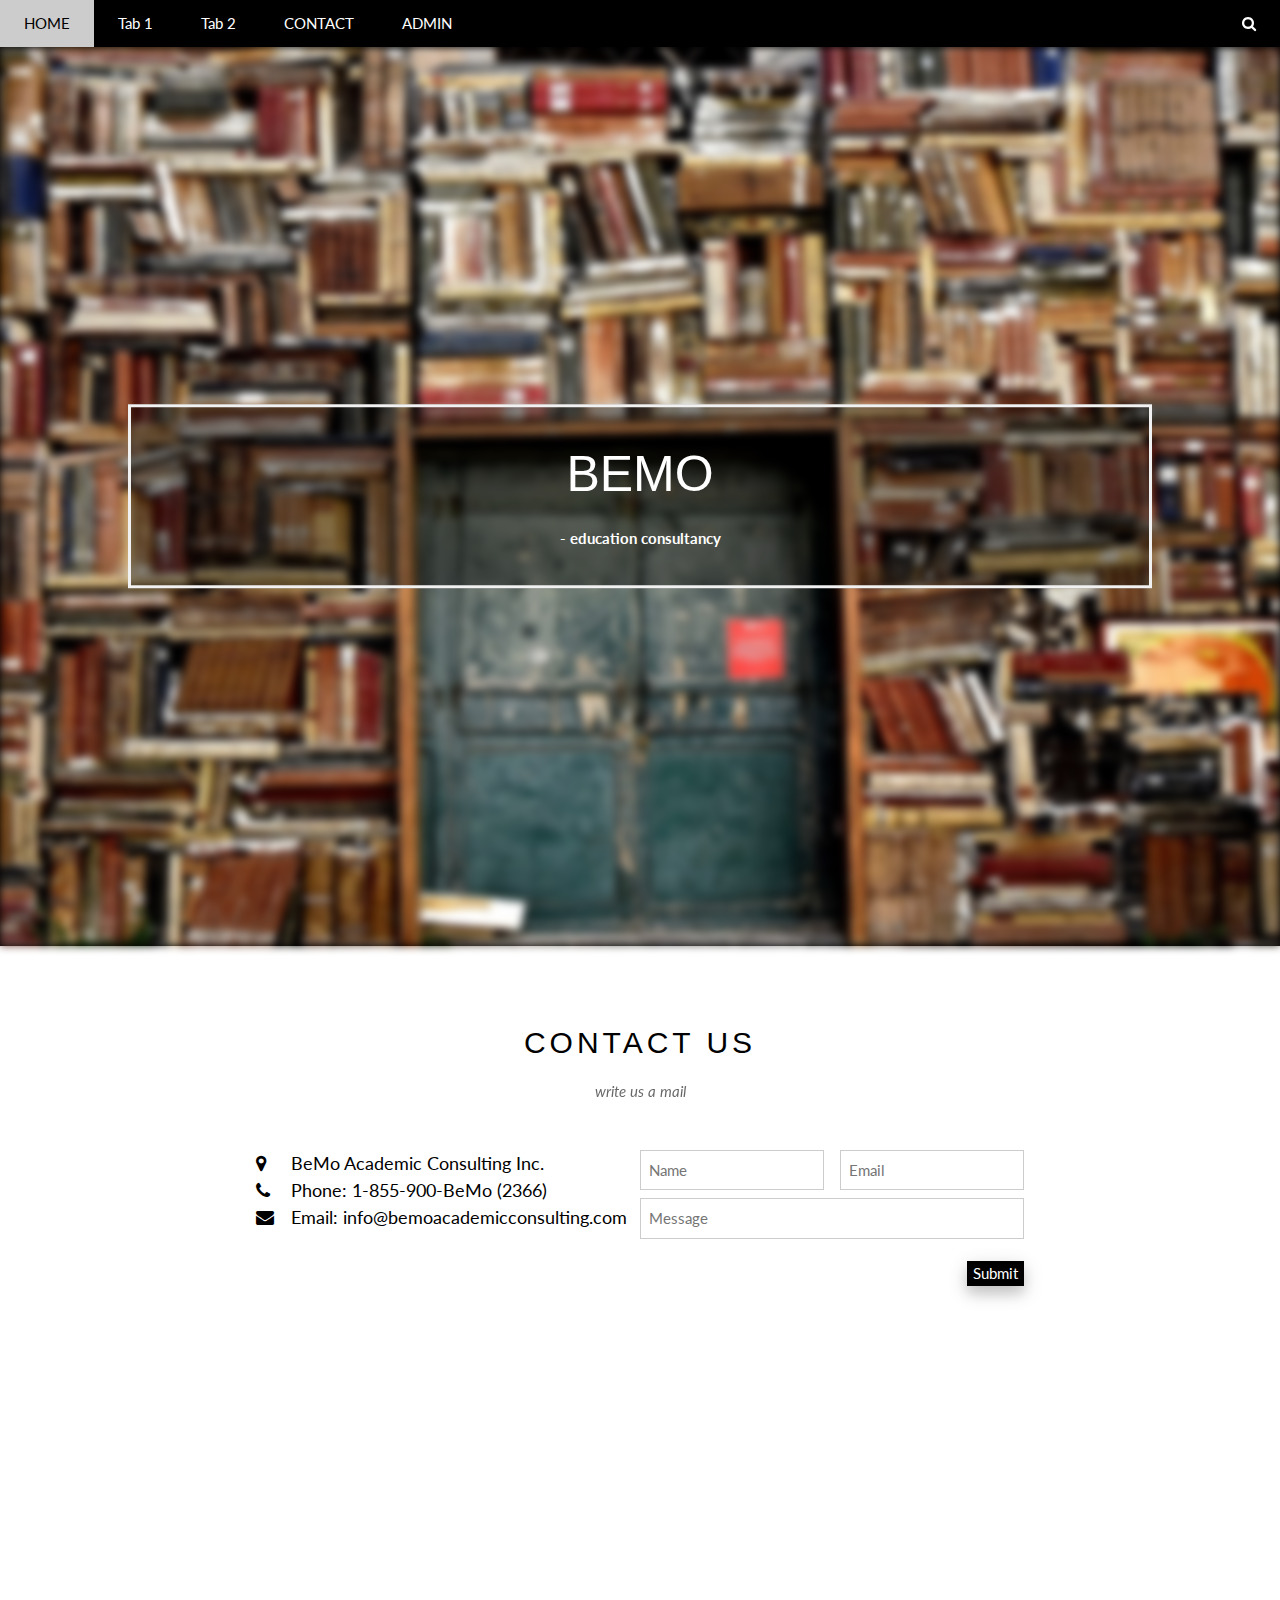
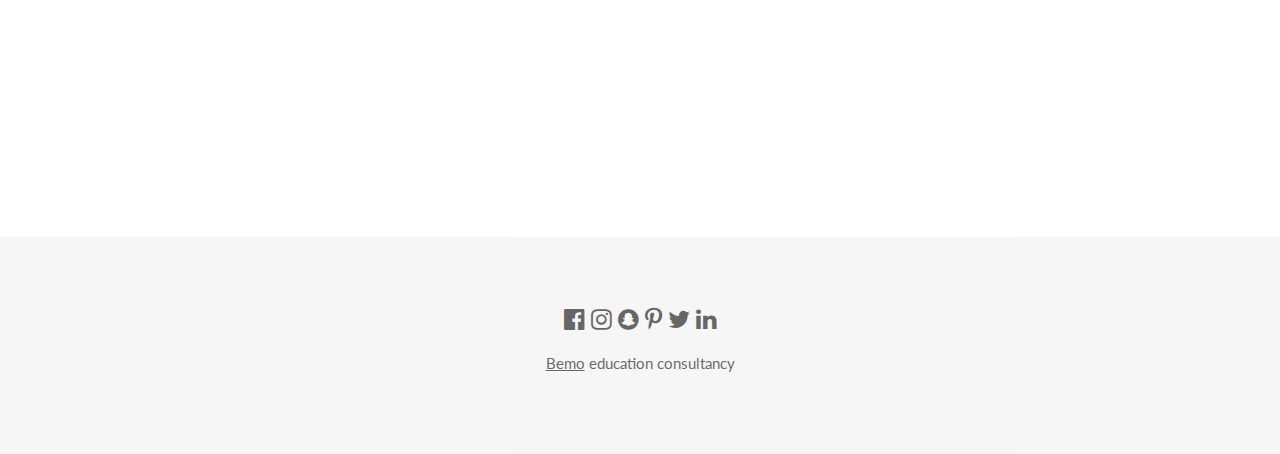
==== index.html @ a6ba8c82 "Initial Commit" ====
<!DOCTYPE html>
<html lang="en">
<title>Bemo Consultancy</title>
<meta charset="UTF-8">
<link rel="icon" href="images/logo.png" />
<meta name="viewport" content="width=device-width, initial-scale=1">
<link rel="stylesheet" href="https://www.w3schools.com/w3css/4/w3.css">
<link rel="stylesheet" href="https://fonts.googleapis.com/css?family=Lato">
<link rel="stylesheet" href="https://cdnjs.cloudflare.com/ajax/libs/font-awesome/4.7.0/css/font-awesome.min.css">
<link rel="stylesheet" href="styles/style.css">
<style>
    body {font-family: "Lato", sans-serif}
.mySlides {display: none}
</style>

<body>

    <!--  <div class='loader' id="loader"></div>

    <!-- Navbar -->
    <div class="w3-top">
        <div class="w3-bar w3-black w3-card">
            <a class="w3-bar-item w3-button w3-padding-large w3-hide-medium w3-hide-large w3-right" href="javascript:void(0)" onclick="myFunction()" title="Toggle Navigation Menu"><i class="fa fa-bars"></i></a>
            <a href="index.html" class="w3-bar-item w3-button w3-padding-large">HOME</a>
            <a href="#" class="w3-bar-item w3-button w3-padding-large w3-hide-small">Tab 1</a>
            <a href="#" class="w3-bar-item w3-button w3-padding-large w3-hide-small">Tab 2</a>
            <a href="#contact" class="w3-bar-item w3-button w3-padding-large w3-hide-small">CONTACT</a>
            <a href="admin/login.html" class="w3-bar-item w3-button w3-padding-large w3-hide-small">ADMIN</a>


            <a href="javascript:void(0)" class="w3-padding-large w3-hover-red w3-hide-small w3-right"><i class="fa fa-search"></i></a>
        </div>
    </div>

    <!-- Navbar on small screens -->
    <div id="navDemo" class="w3-bar-block w3-black w3-hide w3-hide-large w3-hide-medium w3-top" style="margin-top:46px">
        <a href="#" class="w3-bar-item w3-button w3-padding-large" onclick="myFunction()">Tab 1</a>
        <a href="#" class="w3-bar-item w3-button w3-padding-large" onclick="myFunction()">Tab 2</a>
        <a href="#contact" class="w3-bar-item w3-button w3-padding-large" onclick="myFunction()">CONTACT</a>
        <a href="admin/login.html" class="w3-bar-item w3-button w3-padding-large">ADMIN</a>
    </div>

    <!-- Page content -->
    <div class="w3-content" style="max-width:2000px;margin-top:46px">

        <!-- Center image -->
        <div class="container">
            <div class="section">
                <div id="bg-image" style="background-image: url(images/slide_2.jpg)"></div>
                <div class="bg-text">
                    <h2></h2>
                    <h1 style="font-size:50px">BEMO</h1>
                    <p>- education consultancy</p>
                </div>
            </div>
        </div>


        <!-- The Contact Section -->
        <div class="w3-container w3-content w3-padding-64" style="max-width:800px" id="contact">
            <h2 class="w3-wide w3-center">CONTACT US</h2>
            <p class="w3-opacity w3-center"><i>write us a mail</i></p>
            <div class="w3-row w3-padding-32">
                <div class="w3-col m6 w3-large w3-margin-bottom">
                    <i class="fa fa-map-marker" style="width:30px"></i> BeMo Academic Consulting Inc.<br>
                    <i class="fa fa-phone" style="width:30px"></i> Phone: 1-855-900-BeMo (2366)<br>
                    <i class="fa fa-envelope" style="width:30px"> </i> Email: info@bemoacademicconsulting.com<br>
                </div>
                <div class="w3-col m6">

                    <form class="gform pure-form pure-form-stacked" method="POST" data-email="example@email.net" action="https://script.google.com/macros/s/AKfycbxJB2eKoGk3xrwKfDs9UaiHuqiwtkF6JQY4Tz73Ow/exec">

                        <div class="form-elements">
                            <div class="w3-row-padding" style="margin:0 -16px 8px -16px">
                                <div class="w3-half">
                                    <input class="w3-input w3-border" type="text" placeholder="Name" required name="Name">
                                </div>
                                <div class="w3-half">
                                    <input class="w3-input w3-border" type="text" placeholder="Email" required name="Email">
                                </div>
                            </div>
                            <input class="w3-input w3-border" type="text" placeholder="Message" required name="Message"><br>
                            <button type="submit" class="btn btn-primary btn-lg " id="load1" data-loading-text="<i class='fa fa-spinner fa-spin'></i> Processing" style="background: black;color: #fff; float: right; border: 0px; box-shadow: 0 8px 12px 0 rgba(0, 0, 0, 0.1), 0 6px 20px 0 rgba(0, 0, 0, 0.19);">Submit</button>
                            <script src='https://cdnjs.cloudflare.com/ajax/libs/jquery/2.1.3/jquery.min.js'></script>
                            <script src='https://cdnjs.cloudflare.com/ajax/libs/twitter-bootstrap/3.2.0/js/bootstrap.min.js'></script>
                            <script>
                                $('.btn').on('click', function() {
                                    var $this = $(this);
                                    $this.button('loading');
                                    setTimeout(function() {
                                        $this.button('reset');
                                    }, 7000);
                                });
                            </script>
                        </div>

                        <div class="thankyou_message" style="display:none; float: right">
                            <h4><em>Thanks</em><br>we will get back to you soon</h4>
                        </div>

                    </form>

                    <script data-cfasync="false" type="text/javascript" src="scripts/form-submission-handler.js"></script>

                </div>
            </div>
        </div>

        <!-- End Page Content -->
    </div>

    <!-- location/map -->
    <iframe src="https://www.google.com/maps/embed?pb=!1m18!1m12!1m3!1d360.7850603535179!2d-79.39678427083659!3d43.6631361625676!2m3!1f0!2f0!3f0!3m2!1i1024!2i768!4f13.1!3m3!1m2!1s0x882b34b8f331fd9b%3A0x8d1d9bb6765a76f7!2sUniversity%20of%20Toronto%20-%20St.%20George%20Campus!5e0!3m2!1sen!2sin!4v1594706922695!5m2!1sen!2sin" width="100%" height="450" frameborder="0" style="border:0;" allowfullscreen="" aria-hidden="false" tabindex="0"></iframe>

    <!-- Footer -->
    <footer class="w3-container w3-padding-64 w3-center w3-opacity w3-light-grey w3-xlarge">
        <i class="fa fa-facebook-official w3-hover-opacity"></i>
        <i class="fa fa-instagram w3-hover-opacity"></i>
        <i class="fa fa-snapchat w3-hover-opacity"></i>
        <i class="fa fa-pinterest-p w3-hover-opacity"></i>
        <i class="fa fa-twitter w3-hover-opacity"></i>
        <i class="fa fa-linkedin w3-hover-opacity"></i>

        <p class="w3-medium"><a href="https://bemoacademicconsulting.com/" target="_blank">Bemo</a> education consultancy</p>
    </footer>
<script>
//on click menu button toggle
function myFunction() {
  var x = document.getElementById("navDemo");
  if (x.className.indexOf("w3-show") == -1) {
    x.className += " w3-show";
  } else { 
    x.className = x.className.replace(" w3-show", "");
  }
}

//clicks outside the modal, close it
var modal = document.getElementById('ticketModal');
window.onclick = function(event) {
  if (event.target == modal) {
    modal.style.display = "none";
  }
}
</script>
</body>

</html>
---- styles/style.css ----
body, html {
  height: 100%;
  margin: 0;
  font-family: Arial, Helvetica, sans-serif;
}


* {
  box-sizing: border-box;
}



.container{
  position:relative;
  width:100%;
}
.container .section{
  position:sticky;
  top:0;
  width:100%;
  height:100vh;
  background:#000;
}
.container .section:nth-child(1){
  background-size:cover;
}



#bg-image {
  
  /* Add the blur effect */
  filter: blur (4px);
  -webkit-filter: blur(4px);
  
  /* Full height */
  height: 100%; 
  
  /* Center and scale the image nicely */
  background-position: center;
  background-repeat: no-repeat;
  background-size: cover;
}

/* Position text in the middle of the page/image */
.bg-text {
  background-color: rgb(0,0,0); /* Fallback color */
  background-color: rgba(0,0,0, 0.4); /* Black w/opacity/see-through */
  color: white;
  font-weight: bold;
  border: 3px solid #f1f1f1;
  position: absolute;
  top: 50%;
  left: 50%;
  transform: translate(-50%, -50%);
  width: 80%;
  padding: 20px;
  text-align: center;
}




/* loader */

.loader {
    -moz-animation: cssAnimation 0s ease-in 3s forwards;
    /* Firefox */
    -webkit-animation: cssAnimation 0s ease-in 3s forwards;
    /* Safari and Chrome */
    -o-animation: cssAnimation 0s ease-in 3s forwards;
    /* Opera */
    animation: cssAnimation 0s ease-in 3s forwards;
    -webkit-animation-fill-mode: forwards;
    animation-fill-mode: forwards;
}
@keyframes cssAnimation {
    to {
        width:0;
        height:0;
        overflow:hidden;
    }
}
@-webkit-keyframes cssAnimation {
    to {
        width:0;
        height:0;
        visibility:hidden;
    }
}
#loader {
	position: fixed;
	left: 0px;
	top: 0px;
	width: 100%;
	height: 100%;
	z-index: 9999;
	background: url(../images/loader-4.gif) center no-repeat #000;
}
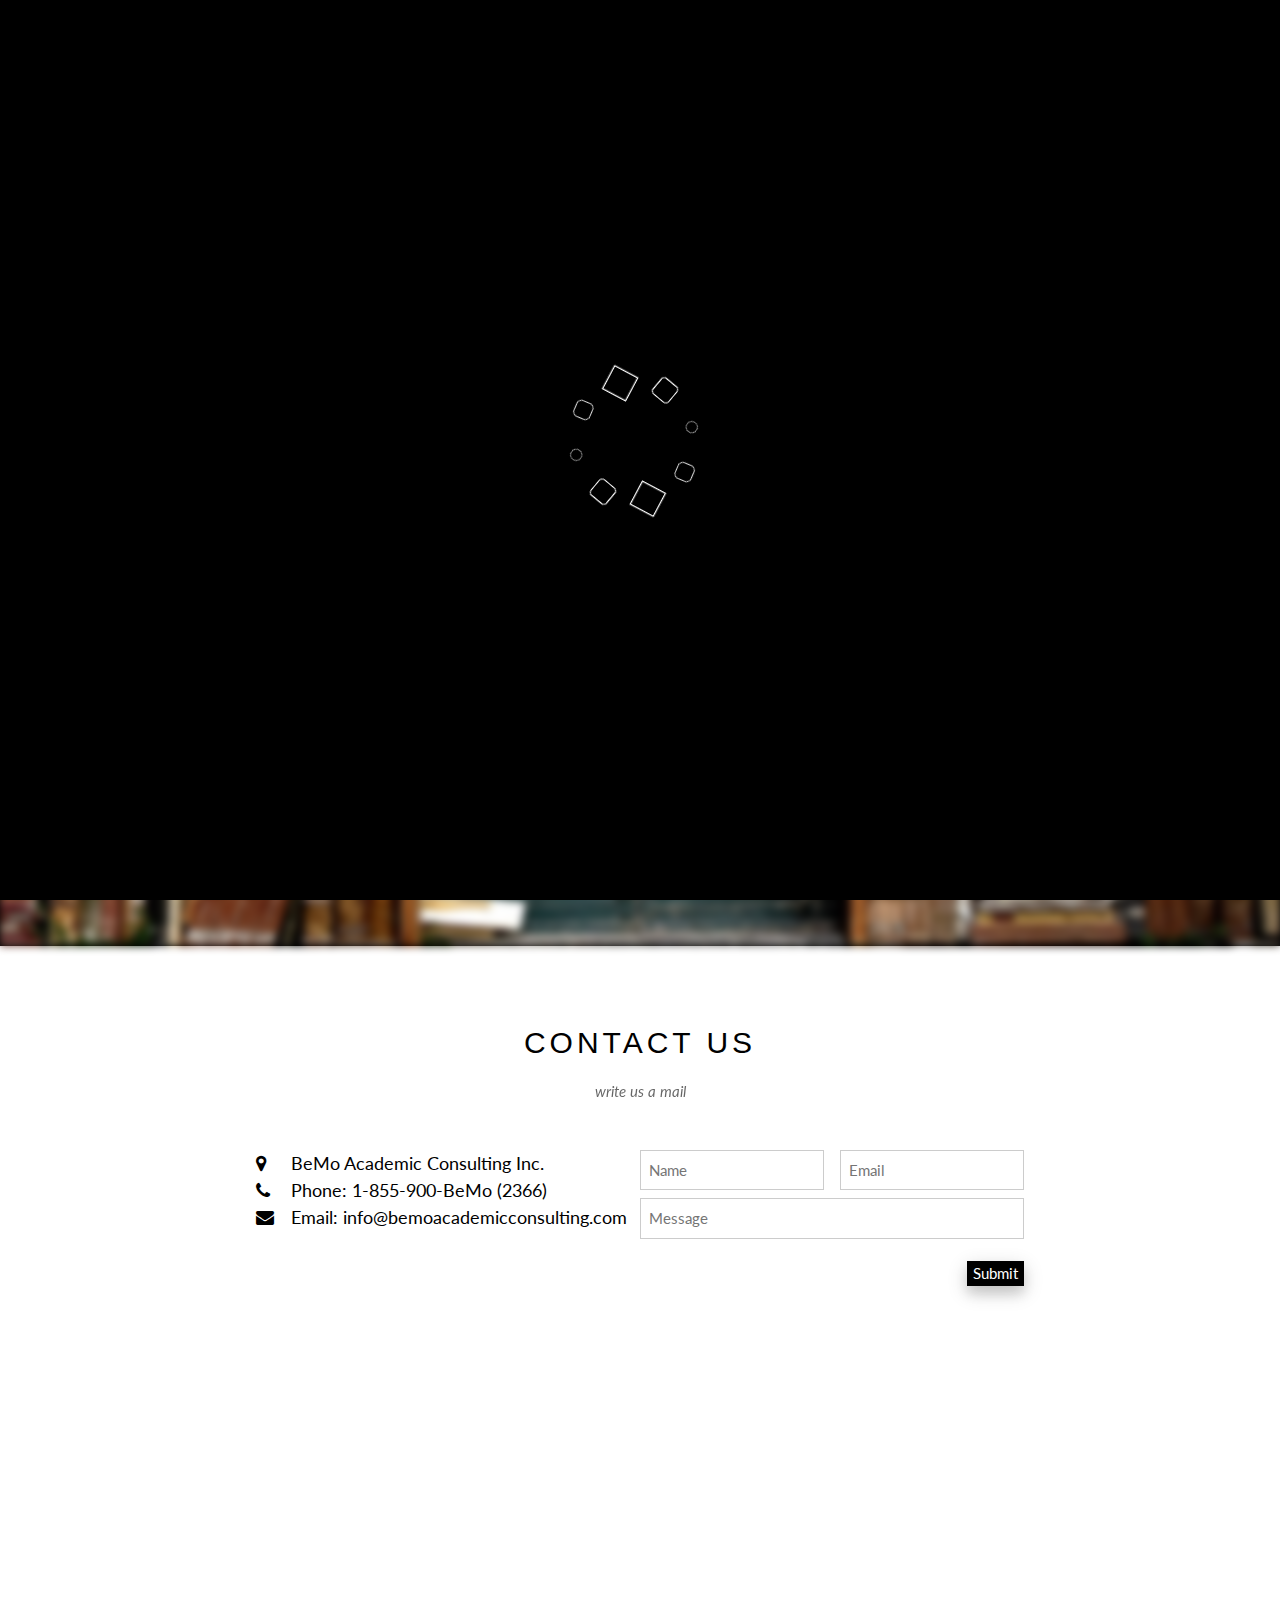
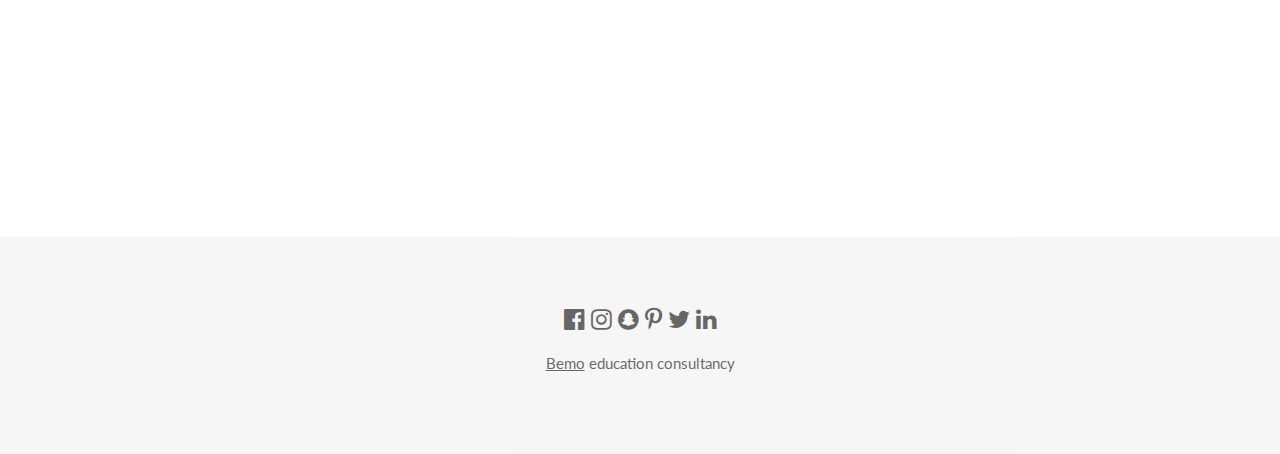
==== commit bfb53dbd: "Update index.html" ====
--- a/index.html
+++ b/index.html
@@ -15,7 +15,7 @@
 
 <body>
 
-    <!--  <div class='loader' id="loader"></div>
+    <div class='loader' id="loader"></div>
 
     <!-- Navbar -->
     <div class="w3-top">
@@ -144,4 +144,4 @@
 </script>
 </body>
 
-</html>+</html>
